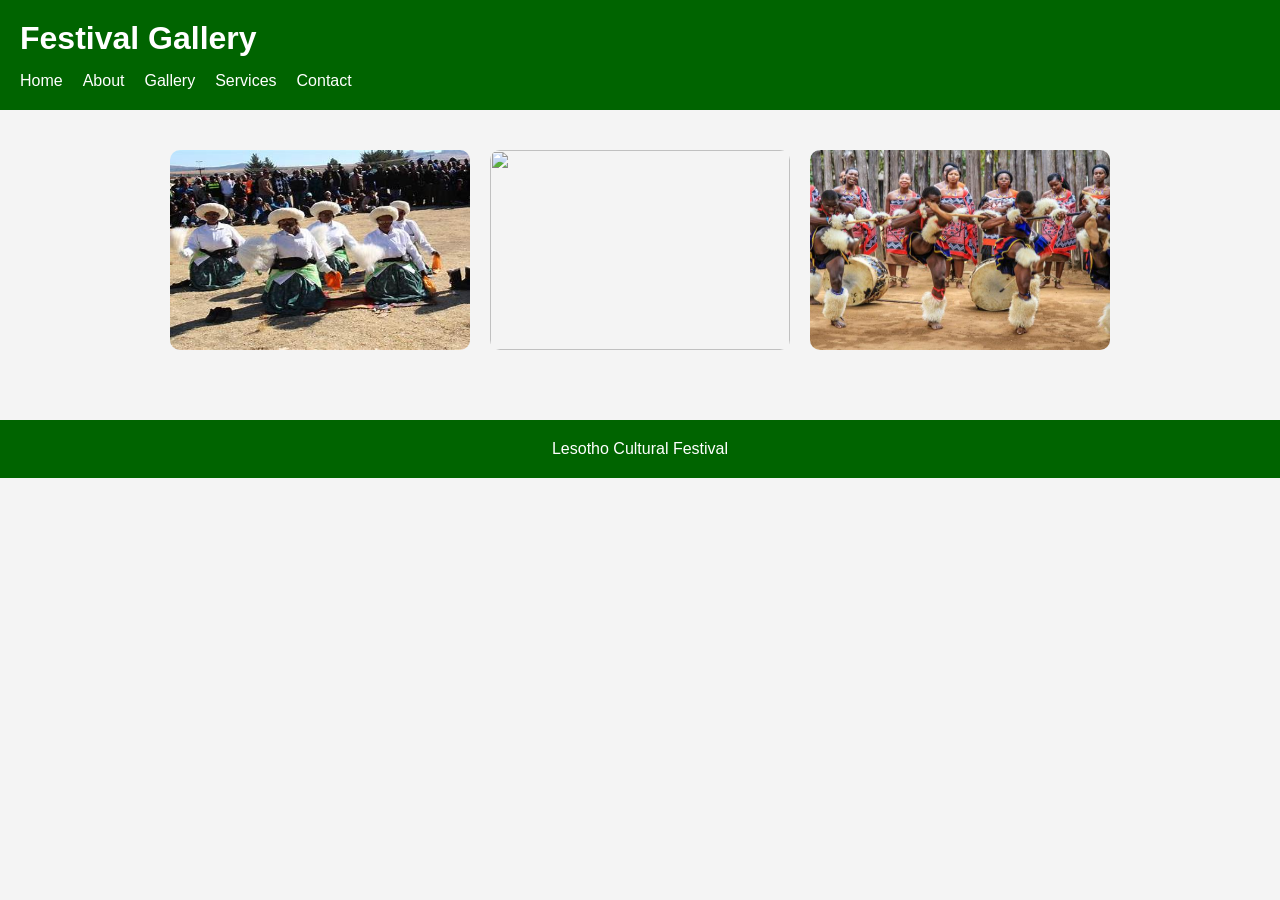
==== gallery.html @ f754bdc4 "Add files via upload" ====
<!DOCTYPE html>
<html>
<head>
    
    <title>Gallery</title>
    <link rel="stylesheet" href="matala.css">
</head>
<body>

<header>
    <h1>Festival Gallery</h1>

    <nav>
        <ul>
            <li><a href="index.html">Home</a></li>
            <li><a href="about.html">About</a></li>
            <li><a href="gallery.html">Gallery</a></li>
            <li><a href="services.html">Services</a></li>
            <li><a href="contact.html">Contact</a></li>
        </ul>
    </nav>
</header>

<section class="gallery">
    <div class="images">
        <img src="image1.jpg" alt="">
        <img src="image2.jpg" alt="">
        <img src="image3.jpg" alt="">
    </div>
</section>

<footer>
    <p>Lesotho Cultural Festival</p>
</footer>

</body>
</html>
---- matala.css ----
*{
    margin:0;
    padding:0;
    box-sizing:border-box;
}

body{
    font-family:Arial;
    background:#f4f4f4;
}

header{
    background:darkgreen;
    color:white;
    padding:20px;
}

nav ul{
    list-style:none;
    display:flex;
    margin-top:15px;
}

nav ul li{
    margin-right:20px;
}

nav ul li a{
    color:white;
    text-decoration:none;
}

.logo{
    display:flex;
    align-items:center;
}

.logo img{
    width:70px;
    margin-right:10px;
}

.hero{
    height:400px;
    background:url("banner.png");
    background-size:cover;
    color:white;
    text-align:center;
    padding-top:150px;
}

.hero h2{
    font-size:40px;
}

.about,
.gallery,
.services,
.contact{
    padding:40px;
}

.images{
    display:flex;
    gap:20px;
    justify-content:center;
}

.images img{
    width:300px;
    height:200px;
    border-radius:10px;
}

.service-box{
    background:white;
    padding:20px;
    margin-bottom:20px;
    border-radius:10px;
}

footer{
    background:darkgreen;
    color:white;
    text-align:center;
    padding:20px;
    margin-top:30px;
}
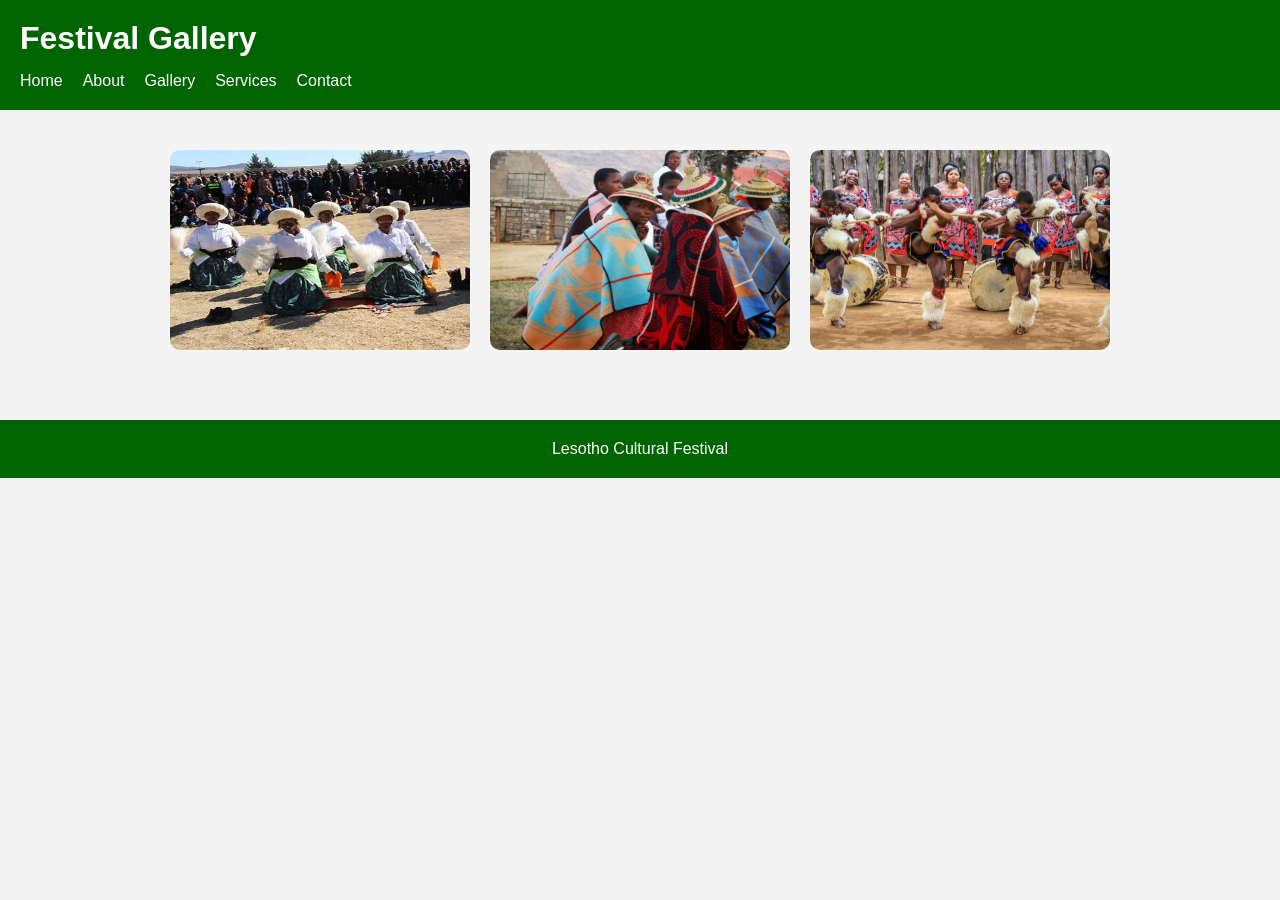
==== commit b46f696f: "Fix image file extension in gallery.html Updated image file extension for consistency." ====
--- a/gallery.html
+++ b/gallery.html
@@ -24,7 +24,7 @@
 <section class="gallery">
     <div class="images">
         <img src="image1.jpg" alt="">
-        <img src="image2.jpg" alt="">
+        <img src="image2.JPG" alt="">
         <img src="image3.jpg" alt="">
     </div>
 </section>
@@ -34,4 +34,4 @@
 </footer>
 
 </body>
-</html>+</html>
